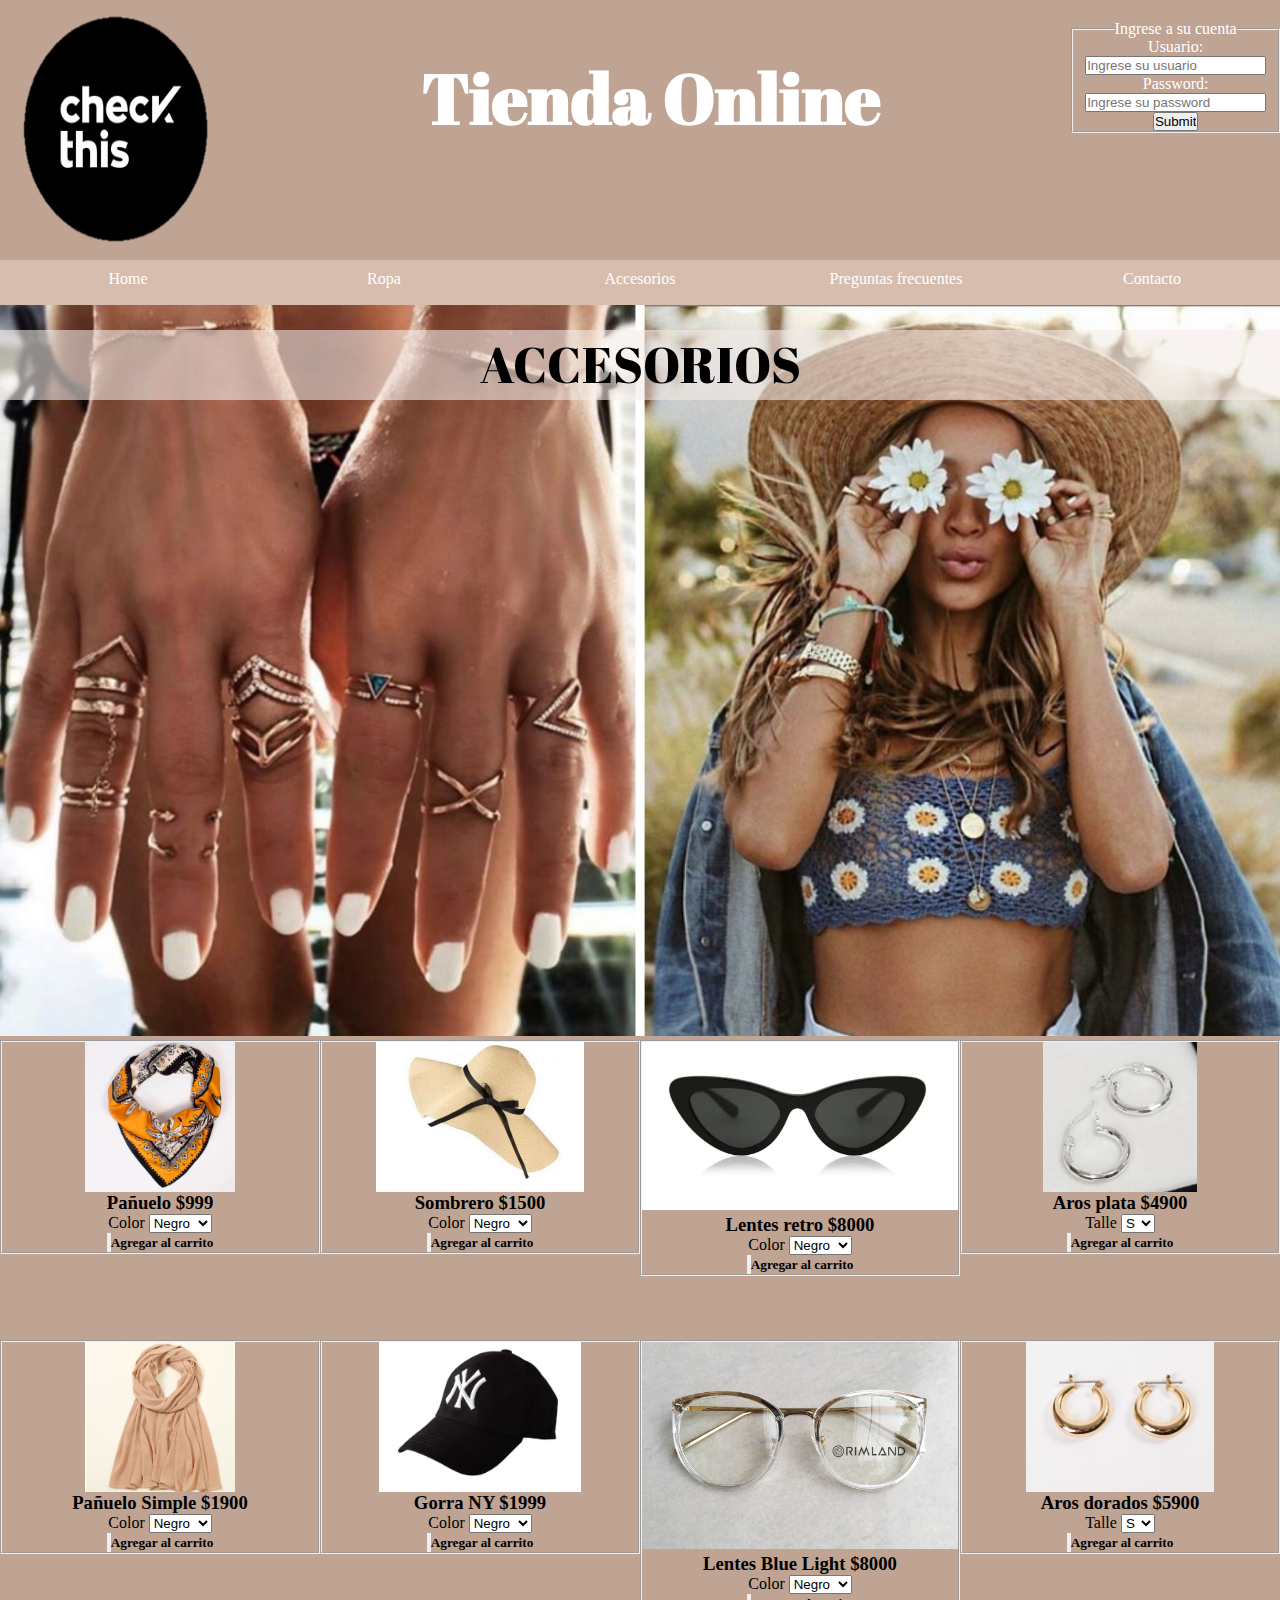
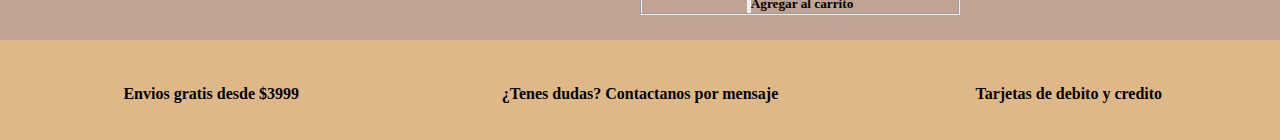
==== html/Accesorios.html @ e20232bd "version 17/1 full responsive" ====
<!doctype html>
<body>
    <header>
        <div id="padre"><title>CHECK Tienda online de moda</title>
            <link rel="stylesheet" href="../ccs/estilo.css" />  <!-- link a css -->
            <link rel="preconnect" href="https://fonts.googleapis.com">
            <link rel="preconnect" href="https://fonts.gstatic.com" crossorigin>
            <link href="https://fonts.googleapis.com/css2?family=Abril+Fatface&display=swap" rel="stylesheet">
            <link rel="icon" type="image/png" href="../img/favicom.png">
            <a href="../index.html"><img src="../img/IMAGEN TIENDACHECK.png"></a>  <!-- Logo -->
            <h1 class="centrar"> Tienda Online</h1>
        

            <!-- Formulario de ingreso -->
            <form>
                <DIV class="user">
                    <fieldset>
                        <legend>Ingrese a su cuenta</legend>
                        <label for="nombrereusuario">   Usuario:   </label>
                        <input type="text" placeholder="Ingrese su usuario" id="nombrreusuario">
                        <div>
                            <label for="contra" >Password:</label>
                            <input type="password" placeholder="Ingrese su password" id="contra">
                        </div>
                        <div>
                            <input type="submit">
                        </div>
                    </fieldset>        
                </DIV>
            </form>
        </div>

            <!-- fila de nav -->       
        <div class="nav">
            <nav>
                <ul>
                    <li><a href="../index.html"> Home </a> </li>
                    <li><a href="Ropa.html">Ropa </a> </li>
                    <li><a href="Accesorios.html" >Accesorios </a> </li>
                    <li><a href="preguntas.html" > Preguntas frecuentes </a> </li>                        
                    <li><a href="Contacto.html"> Contacto </a> </li>
                </ul>
            </nav>
        </div>
    </header>


    <!-- inicio de main --> 

    <main id="mainRopaUno">
        <div class="inicioRopa">
            <div class="tituloPreguntas"> ACCESORIOS</div>
            <div><IMG SRC="../img/IMAGENACCESORIOS.jpg" alt="Tendencia 2022"></div>
        </div>
        <div id="mainRopaDos">
            <div class="cuadroVentaA">
                <FIELDSET>
                    <div class="imagenes"><img src="../img/pañuelo.JPG"></div>
                    <h3>Pañuelo $999</h3>
                    <span>Color</span>
                    <select name="" id="">
                        <option value="">Negro</option>
                        <option value="">Blanco</option>
                        <option value="">Beige</option>
                        <option value="">Rosa</option>
                    </select>
                    <h5><input type="button"><label>Agregar al carrito</label></h5>
                </FIELDSET>
            </div>
            <div class="cuadroVentaB">
                <FIELDSET>
                    <div class="imagenes"><img src="../img/sombrero.JPG"></div>
                    <h3>Sombrero $1500</h3>
                    <span>Color</span>
                    <select name="" id="">
                        <option value="">Negro</option>
                        <option value="">Blanco</option>
                        <option value="">Beige</option>
                        <option value="">Rosa</option>
                    </select>
                    <h5><input type="button"><label>Agregar al carrito</label></h5>
                </FIELDSET>
            </div>
            <div class="cuadroVentaC">
                <FIELDSET>
                    <div id=imagenLentes><img src="../img/lentesretro.JPG"></div>
                    <h3>Lentes retro $8000</h3>
                    <span>Color</span>
                    <select name="" id="">
                        <option value="">Negro</option>
                        <option value="">Blanco</option>
                    </select>
                    <h5><input type="button"><label>Agregar al carrito</label></h5>
                </FIELDSET>
            </div>
            <div class="cuadroVentaD">
                <FIELDSET>
                    <div class="imagenes"><img src="../img/arosplata.JPG"></div>
                    <h3>Aros plata $4900</h3>
                    <span>Talle</span>
                    <select name="" id="">
                        <option value="">S</option>
                        <option value="">M</option>
                        <option value="">L</option>
                    </select>
                    <h5><input type="button"><label>Agregar al carrito</label></h5>
                </FIELDSET>
            </div>
            <div class="cuadroVentaE">
                <FIELDSET>
                    <div class="imagenes"><img src="../img/panuelosimple.JPG"></div>
                    <h3>Pañuelo Simple $1900</h3>
                    <span>Color</span>
                    <select name="" id="">
                        <option value="">Negro</option>
                        <option value="">Blanco</option>
                        <option value="">Beige</option>
                        <option value="">Rosa</option>
                    </select>
                    <h5><input type="button"><label>Agregar al carrito</label></h5>
                </FIELDSET>
            </div>
            <div class="cuadroVentaF">
                <FIELDSET>
                    <div class="imagenes"><img src="../img/gorraNY.JPG"></div>
                    <h3>Gorra NY $1999</h3>
                    <span>Color</span>
                    <select name="" id="">
                        <option value="">Negro</option>
                        <option value="">Blanco</option>
                        <option value="">Beige</option>
                        <option value="">Rosa</option>
                    </select>
                    <h5><input type="button"><label>Agregar al carrito</label></h5>
                </FIELDSET>
            </div>
            <div class="cuadroVentaG">
                <FIELDSET>
                    <div id=imagenLentes><img src="../img/lentesblue.JPG"></div>
                    <h3>Lentes Blue Light $8000</h3>
                    <span>Color</span>
                    <select name="" id="">
                        <option value="">Negro</option>
                        <option value="">Blanco</option>
                        <option value="">Beige</option>
                    </select>
                    <h5><input type="button"><label>Agregar al carrito</label></h5>
                </FIELDSET>
            </div>
            <div class="cuadroVentaH">
                <FIELDSET>
                    <div class="imagenes"><img src="../img/arosdorados.JPG"></div>
                    <h3>Aros dorados $5900</h3>
                    <span>Talle</span>
                    <select name="" id="">
                        <option value="">S</option>
                        <option value="">M</option>
                        <option value="">L</option>
                    </select>
                    <h5><input type="button"><label>Agregar al carrito</label></h5>
                </FIELDSET>
            </div>
        </div>

    </main>

    <!-- inicio de footer -->
    <footer>
        <div id=footer>
            <div class="hijofooter"><strong> Envios gratis desde $3999 </strong></div>
            <div class="hijofooter"><strong> ¿Tenes dudas? Contactanos por mensaje </strong></div>
            <div class="hijofooter"><strong> Tarjetas de debito y credito </strong></div>
    </footer>


</body>
---- ccs/estilo.css ----
*{
    margin:0;
    padding:0;
}


 /* HEADER  */ 

 #padre{
    height:260px;
    background-color: #BFA393;
    display: flex;
}
.centrar{
    text-align: center;
    font-family: 'Abril Fatface', cursive;
    color:white;
    position:relative;
    top: 50px;
    height: 70px;
    font-size: 70px;
    width: 80%;
}
.user{
    color:white;
    text-align: center;
    position:relative;
    top: 20px;
}

 /* NAV  */ 
.nav {
    height: 45px;
    text-align: center;
    background-color: #c49e88ad;
}
nav ul {
    list-style: none;
    display:flex;
    flex-direction: row;
    justify-content: center;
}
nav ul li {
    height: 40px;
    width: 20%;
    text-align: center;
}
nav ul li a {
    color:white;
    text-decoration: none;
    position: relative;
    height: 40px;
    top: 10px;
    width: 20%;
    text-align: center;
}
nav ul li:hover{
    background-color: grey;
}

 /* MAIN  */ 

#main{
    background-color:#BFA393;
    display: grid;
    grid-template-columns: 70% 30%;
    grid-template-rows: 60% 40%;
    grid-template-areas:"foto foto"
                        "video parrafo";
    height: auto;
    justify-items: center;
    font-size: 10px;
}
.imagenhome{
    width: 70%;
    grid-area: foto;
    background-color:rgba(172, 152, 146, 0.582);
}    
img {
    height: 100%;
    width: 100%;
}
#vid {
    height: 100%;
    width: 100%;
}
iframe {
    height: 100%;
    width: 100%;
}
.video{
    grid-area: video;
    height: 100%;
    width: 100%;
    align-self: center;
    background-color: rgb(156, 136, 136);
}
.hijoparrafo {
    text-align: center;
    grid-area: parrafo;
    background-color: #BFA393;
    color: white;
    font-family: Verdana, Geneva, Tahoma, sans-serif;
    align-self: center;
    font-size: 12px;
}
.tituloAccesorios{
    height: 70px;
    width: 30%;
    background-color: rgba(245, 236, 233, 0.582);
    text-align: center;
    font-family: 'Abril Fatface', cursive;
    color:black;
    font-size: 50px;
    position: absolute;
    top: 330px;
    left: 500px;
}
.tituloPreguntas{
    height: 70px;
    width: 100%;
    background-color: rgba(245, 236, 233, 0.582);
    text-align: center;
    font-family: 'Abril Fatface', cursive;
    color:black;
    font-size: 50px;
    position: absolute;
    top: 330px;
}
.preguntas{
    height: auto;
    font-size: 20px;
    width: 80%;
    position: relative;
    top: 150px;
    left: 50px;
}
#mainContacto{
    height: 600px;
    background-color:#BFA393;
}
#mainPreguntas{
    height: 600px;
    background-color:#BFA393;
}
.infoContacto{
    text-align: center;
    font-size: 20px;
    position: relative;
    top:150px;
}
.email{
    height: 50px;
    padding-top: 50px;
}
#mainRopaUno{
    background-color: #BFA393;
}
#mainRopaDos{
    display: grid;
    grid-template-columns: 25% 25% 25% 25%;
    grid-template-rows: 50% 50%;
    grid-template-areas:"a1 a2 a3 a4"
                        "a5 a6 a7 a8";
    height: auto;
    background-color: #BFA393;
    align-items: center;
}
.cuadroVentaA{
    height: 300px;
    text-align: center;
    grid-area: a1;
}
.cuadroVentaB{
    height: 300px;
    text-align: center;
    grid-area: a2;
}
.cuadroVentaC{
    height: 300px;
    text-align: center;
    grid-area: a3;
}
.cuadroVentaD{
    height: 300px;
    text-align: center;
    grid-area: a4;
}
.cuadroVentaE{
    height: 300px;
    text-align: center;
    grid-area: a5;
}
.cuadroVentaF{
    height: 300px;
    text-align: center;
    grid-area: a6;
}
.cuadroVentaG{
    height: 300px;
    text-align: center;
    grid-area: a7;
}
.cuadroVentaH{
    height: 300px;
    text-align: center;
    grid-area: a8;
}
.imagenes{
    height: 150px;
}
.imagenes img{
    height: 100%;
    width: auto;
}
/* FOOTER  */ 
#footer{
    display: flex;
    justify-content: space-between;
    align-items: center;
    background-color: burlywood; 
    height: 100px;
  }
  .hijofooter {
    width: 33%;
    text-align: center;
    align-self: center;
    position: relative;
    top: 0px;
    height: 50px;
    margin-top: 40px;
  }

/* -----------------------MEDIA QUERIE <600px (TABLET)------------------ */
@media only screen and (min-width: 428px) and (max-width:600px) {
    #padre{
        height:110px;
        background-color: #BFA393;
        display: flex;
    }
    .centrar{
        font-size: 30px;

    }
    .user{
        color:white;
        text-align: center;
        position:relative;
        top: 5px;
        font-size: 11px;
        height: auto;
    }
    .nav {
        height: 200px;
        text-align: center;
        background-color: #c49e88ad;
    }
    nav ul {
        list-style: none;
        display:grid;
        grid-template-columns: 100%;
        grid-template-rows: 20% 20% 20% 20% 20%;
        grid-template-areas: "home"
                            "ropa"
                            "accesorios"
                            "preguntas"
                            "contacto";
    
        justify-content: center;
    }
    nav ul li {
        width: 100%;
        text-align: center;
    }
    nav ul li a {
        color:white;
        text-decoration: none;
        position: relative;
        height: 200px;
        top: 10px;
        width: 20%;
        text-align: center;
    }
    #main{
        background-color:#BFA393;
        display: grid;
        grid-template-columns: 100%;
        grid-template-rows: 45% 30% 25%;
        grid-template-areas:"foto"
                            "video"
                            "parrafo";
        height: 1200px;
        justify-items: center;
    }
    .imagenhome{
        width: 100%;
        grid-area: foto;
        background-color:rgba(172, 152, 146, 0.582);
    }    
    img {
        height: 100%;
        width: 100%;
    }
    iframe {
        height: 100%;
        width: 100%;
    }
    .video{
        grid-area: video;
        height: 100%;
        width: 100%;
        align-self: center;
    }
    .hijoparrafo {
        font-size: 10px;
    }
    .tituloPreguntas{
        height: auto;
        width: 100%;
        font-size: 40px;
        position: absolute;
        top: 330px;
    }
    #mainPreguntas{
        height: 800px;
        background-color:#BFA393;
    }
    .preguntas{
        height: auto;
        font-size: 20px;
        width: 80%;
        position: relative;
        top: 150px;
    }
    #mainRopaDos{
        position: relative;
        top: 20px;
        display: grid;
        height: 1200px;
        grid-template-columns: 50% 50%;
        grid-template-rows: 25% 25% 25% 25%;
        grid-template-areas:"area1 area2" 
                            "area3 area4"
                            "area5 area6"
                            "area7 area8";
    }
    .inicioRopa{
        display: flex;
    }
    .cuadroVentaA{
        height: 300px;
        text-align: center;
        grid-area: area1;
    }
    .cuadroVentaB{
        height: 300px;
        text-align: center;
        grid-area: area2;
    }
    .cuadroVentaC{
        height: 300px;
        text-align: center;
        grid-area: area3;
    }
    .cuadroVentaD{
        height: 300px;
        text-align: center;
        grid-area: area4;
    }
    .cuadroVentaE{
        height: 300px;
        text-align: center;
        grid-area: area5;
    }
    .cuadroVentaF{
        height: 300px;
        text-align: center;
        grid-area: area6;
    }
    .cuadroVentaG{
        height: 300px;
        text-align: center;
        grid-area: area7;
    }
    .cuadroVentaH{
        height: 300px;
        text-align: center;
        grid-area: area8;
    }
    .imagenes{
        height: 150px;
    }
    .imagenes img{
        height: 100%;
        width: auto;
    }
    #imagenLentes {
        height: 100%;
        width: 100%;
    }
    #footer{
        display: flex;
        justify-content: space-between;
        background-color: burlywood; 
        align-items:center;
        height: 100px;
    }
    .hijofooter {
        width: 33%;
        text-align: center;
        align-self: center;
        position: relative;
        top: 0px;
        height: 50px;
        margin-top: 30px;
    }
    .hijoparrafo {
        font-size: 12px;
    }

}

/* -----------------------MEDIA QUERIE <428px (Mobile Vertical)------------------ */
@media only screen and (max-width:428px) {
    #main{
        display: grid;
        grid-template-columns: 100%;
        grid-template-rows: 45% 30% 25%;
        grid-template-areas:"foto"
                            "video"
                            "parrafo";
        height: 1200px;
        justify-items: center;
    }
    #padre{
            height:110px;
            background-color: #BFA393;
            display: flex;
    }
    .user{
            color:white;
            text-align: center;
            position:relative;
            top: 5px;
            font-size: 11px;
            height: auto;
    }
    .nav {
        height: 200px;
        text-align: center;
        background-color: #c49e88ad;
    }
    nav ul {
        list-style: none;
        display:grid;
        grid-template-columns: 100%;
        grid-template-rows: 20% 20% 20% 20% 20%;
        grid-template-areas: "home"
                            "ropa"
                            "accesorios"
                            "preguntas"
                            "contacto";
    
        justify-content: center;
    }
    nav ul li {
        width: 100%;
        text-align: center;
    }
    nav ul li a {
        color:white;
        text-decoration: none;
        position: relative;
        height: 200px;
        top: 10px;
        width: 20%;
        text-align: center;
    }
    .centrar{
        position:relative;
        top: 30px;
        font-size: 25px;
    }
    .imagenhome{
        width: 100%;
        grid-area: foto;
        height: auto;
    }  
    #main{
        height: 850px;
    }
    #mainRopaDos{
        position: relative;
        top: 20px;
        display: grid;
        background-color: #BFA393;
        height: 1200px;
        grid-template-columns: 50% 50%;
        grid-template-rows: 25% 25% 25% 25%;
        grid-template-areas:"area1 area2" 
                            "area3 area4"
                            "area5 area6"
                            "area7 area8";
    }
    .cuadroVentaA{
            height: 300px;
            text-align: center;
            grid-area: area1;
    }
    .cuadroVentaB{
            height: 300px;
            text-align: center;
            grid-area: area2;
    }
    .cuadroVentaC{
            height: 300px;
            text-align: center;
            grid-area: area3;
    }
    .cuadroVentaD{
            height: 300px;
            text-align: center;
            grid-area: area4;
    }
    .cuadroVentaE{
            height: 300px;
            text-align: center;
            grid-area: area5;
    }   
    .cuadroVentaF{
            height: 300px;
            text-align: center;
            grid-area: area6;
    }
    .cuadroVentaG{
            height: 300px;
            text-align: center;
            grid-area: area7;
    }
    .cuadroVentaH{
            height: 300px;
            text-align: center;
            grid-area: area8;
    }    
    .imagenes{
            height: 150px;
    }   
    .imagenes img{
            height: 100%;
            width: auto;
    } 
    #footer{
        display: flex;
        justify-content: space-between;
        background-color: burlywood; 
        align-items:center;
        height: 100px;
    }
    .hijofooter {
        width: 33%;
        text-align: center;
        align-self: center;
        position: relative;
        top: 0px;
        height: 50px;
        margin-top: 20px;
    }
    .preguntas{
        height: auto;
        font-size: 17px;
        width: 80%;
        position: relative;
        top: 150px;
    
}


/* -----------------------MEDIA QUERIE  600 < X < 992px ()------------------ */
    @media only screen and (min-width: 600px) and (max-width:992px) {
        .tituloPreguntas{
            height: auto;
            width: 100%;
            font-size: 40px;
 
        }
        #mainRopaDos{
            display: grid;
            grid-template-columns:33% 33% 33%;
            grid-template-rows: 33% 33% 33%;
            grid-template-areas:"a1 a2 a3"
                                "a4 a5 a6"
                                "a7 a8 a9";
            background-color: #BFA393;
            align-items: center;
        }
        .cuadroVentaA{
            height: 300px;
            text-align: center;
            grid-area: a1;
        }
        .cuadroVentaB{
            height: 300px;
            text-align: center;
            grid-area: a2;
        }
        .cuadroVentaC{
            height: 300px;
            text-align: center;
            grid-area: a3;
        }
        .cuadroVentaD{
            height: 300px;
            text-align: center;
            grid-area: a4;
        }
        .cuadroVentaE{
            height: 300px;
            text-align: center;
            grid-area: a5;
        }
        .cuadroVentaF{
            height: 300px;
            text-align: center;
            grid-area: a6;
        }
        .cuadroVentaG{
            height: 300px;
            text-align: center;
            grid-area: a7;
        }
        .cuadroVentaH{
            height: 300px;
            text-align: center;
            grid-area: a8;
        }
    }
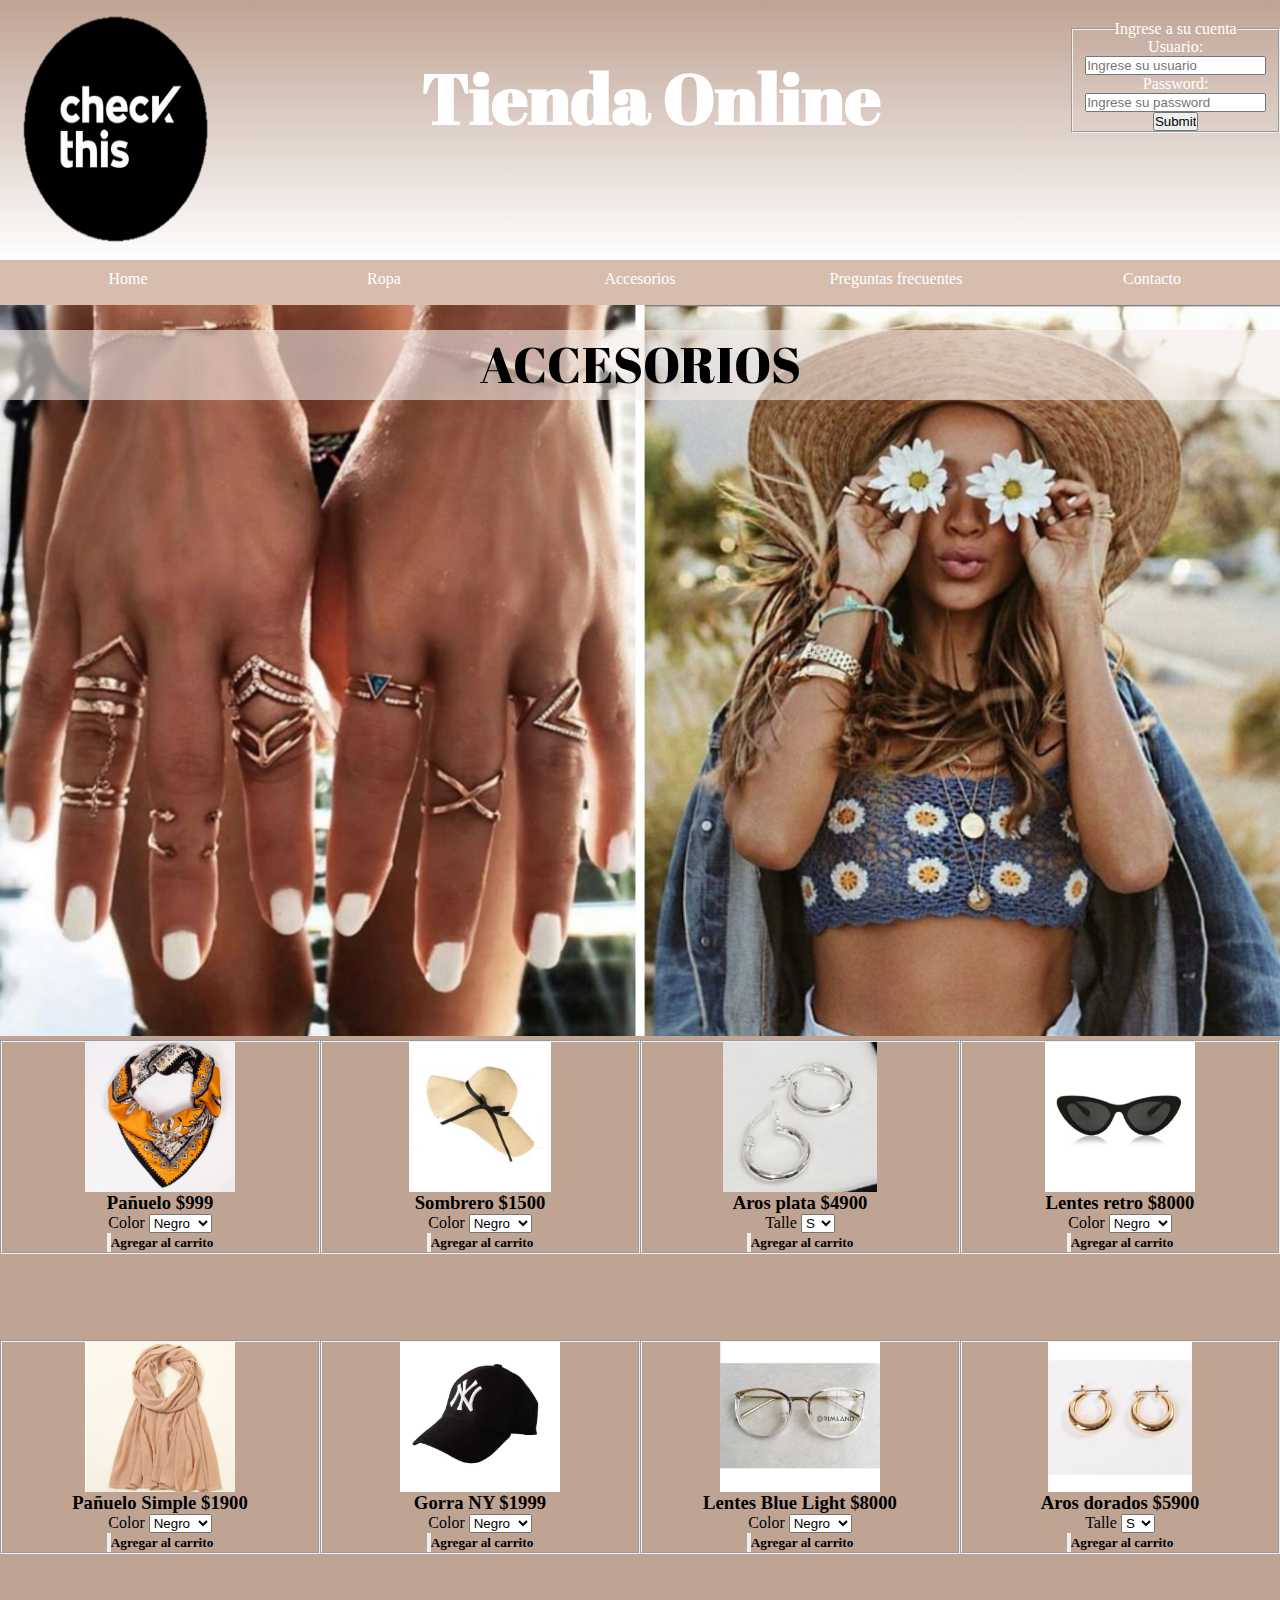
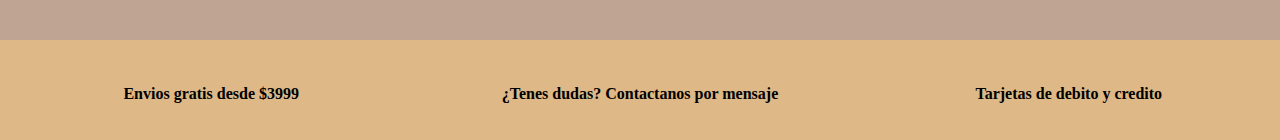
==== commit a11e83d7: "version con animacion, transicion y gradiente" ====
--- a/html/Accesorios.html
+++ b/html/Accesorios.html
@@ -81,9 +81,9 @@
                     <h5><input type="button"><label>Agregar al carrito</label></h5>
                 </FIELDSET>
             </div>
-            <div class="cuadroVentaC">
+            <div class="cuadroVentaD">
                 <FIELDSET>
-                    <div id=imagenLentes><img src="../img/lentesretro.JPG"></div>
+                    <div class=imagenes><img src="../img/lentesretro.JPG"></div>
                     <h3>Lentes retro $8000</h3>
                     <span>Color</span>
                     <select name="" id="">
@@ -93,7 +93,7 @@
                     <h5><input type="button"><label>Agregar al carrito</label></h5>
                 </FIELDSET>
             </div>
-            <div class="cuadroVentaD">
+            <div class="cuadroVentaC">
                 <FIELDSET>
                     <div class="imagenes"><img src="../img/arosplata.JPG"></div>
                     <h3>Aros plata $4900</h3>
@@ -136,7 +136,7 @@
             </div>
             <div class="cuadroVentaG">
                 <FIELDSET>
-                    <div id=imagenLentes><img src="../img/lentesblue.JPG"></div>
+                    <div class=imagenes><img src="../img/lentesblue.JPG"></div>
                     <h3>Lentes Blue Light $8000</h3>
                     <span>Color</span>
                     <select name="" id="">
--- a/ccs/estilo.css
+++ b/ccs/estilo.css
@@ -8,7 +8,7 @@
 
  #padre{
     height:260px;
-    background-color: #BFA393;
+    background-image: linear-gradient(to top,white, #BFA393);
     display: flex;
 }
 .centrar{
@@ -20,6 +20,17 @@
     height: 70px;
     font-size: 70px;
     width: 80%;
+    animation-name: titulotienda;
+    animation-duration: 4s;
+    animation-iteration-count: 1;
+}
+@keyframes titulotienda{
+    0% {
+        font-size: 20px;
+    }
+    100% {
+        font-size: 70px;
+    }
 }
 .user{
     color:white;
@@ -40,28 +51,31 @@
     flex-direction: row;
     justify-content: center;
 }
-nav ul li {
-    height: 40px;
-    width: 20%;
-    text-align: center;
-}
 nav ul li a {
     color:white;
     text-decoration: none;
     position: relative;
-    height: 40px;
+    height: 45px;
     top: 10px;
     width: 20%;
     text-align: center;
 }
+
+nav ul li {
+    height: 45px;
+    width: 20%;
+    text-align: center;
+    transition: all 1s ;
+}
 nav ul li:hover{
     background-color: grey;
 }
 
+
  /* MAIN  */ 
 
 #main{
-    background-color:#BFA393;
+    background-color: #BFA393;
     display: grid;
     grid-template-columns: 70% 30%;
     grid-template-rows: 60% 40%;
@@ -91,9 +105,10 @@
 .video{
     grid-area: video;
     height: 100%;
-    width: 100%;
+    width: 80%;
+    position: relative;
+    left: 120px;
     align-self: center;
-    background-color: rgb(156, 136, 136);
 }
 .hijoparrafo {
     text-align: center;
@@ -170,6 +185,13 @@
     height: 300px;
     text-align: center;
     grid-area: a1;
+}
+
+div fieldset img {
+    transition: all 1s;
+}
+fieldset img:hover {
+    height: 250px;
 }
 .cuadroVentaB{
     height: 300px;
@@ -249,6 +271,196 @@
         top: 5px;
         font-size: 11px;
         height: auto;
+    }
+    .nav {
+        height: 220px;
+        text-align: center;
+        background-color: #c49e88ad;
+    }
+    nav ul {
+        list-style: none;
+        display:grid;
+        grid-template-columns: 100%;
+        grid-template-rows: 20% 20% 20% 20% 20%;
+        grid-template-areas: "home"
+                            "ropa"
+                            "accesorios"
+                            "preguntas"
+                            "contacto";
+        justify-content: center;
+    }
+    nav ul li {
+        width: 100%;
+        text-align: center;
+        transition: all 2s;
+    }
+
+    nav ul li a {
+        color:white;
+        text-decoration: none;
+        position: relative;
+        height: 200px;
+        top: 10px;
+        width: 20%;
+        text-align: center;
+    }
+
+    #main{
+        background-color:#BFA393;
+        display: grid;
+        grid-template-columns: 100%;
+        grid-template-rows: 45% 30% 25%;
+        grid-template-areas:"foto"
+                            "video"
+                            "parrafo";
+        height: 1200px;
+        justify-items: center;
+    }
+    .imagenhome{
+        width: 100%;
+        grid-area: foto;;
+    }    
+    img {
+        height: 100%;
+        width: 100%;
+    }
+    iframe {
+        height: 100%;
+        width: 100%;
+    }
+    .video{
+        grid-area: video;
+        height: 100%;
+        width: 100%;
+        align-self: center;
+    }
+    .hijoparrafo {
+        font-size: 10px;
+    }
+    .tituloPreguntas{
+        height: auto;
+        width: 100%;
+        font-size: 40px;
+        position: absolute;
+        top: 330px;
+    }
+    #mainPreguntas{
+        height: 800px;
+        background-color:#BFA393;
+    }
+    .preguntas{
+        height: auto;
+        font-size: 20px;
+        width: 80%;
+        position: relative;
+        top: 150px;
+    }
+    #mainRopaDos{
+        position: relative;
+        top: 20px;
+        display: grid;
+        height: 1200px;
+        grid-template-columns: 50% 50%;
+        grid-template-rows: 25% 25% 25% 25%;
+        grid-template-areas:"area1 area2" 
+                            "area3 area4"
+                            "area5 area6"
+                            "area7 area8";
+    }
+    .inicioRopa{
+        display: flex;
+    }
+    .cuadroVentaA{
+        height: 300px;
+        text-align: center;
+        grid-area: area1;
+    }
+    .cuadroVentaB{
+        height: 300px;
+        text-align: center;
+        grid-area: area2;
+    }
+    .cuadroVentaC{
+        height: 300px;
+        text-align: center;
+        grid-area: area3;
+    }
+    .cuadroVentaD{
+        height: 300px;
+        text-align: center;
+        grid-area: area4;
+    }
+    .cuadroVentaE{
+        height: 300px;
+        text-align: center;
+        grid-area: area5;
+    }
+    .cuadroVentaF{
+        height: 300px;
+        text-align: center;
+        grid-area: area6;
+    }
+    .cuadroVentaG{
+        height: 300px;
+        text-align: center;
+        grid-area: area7;
+    }
+    .cuadroVentaH{
+        height: 300px;
+        text-align: center;
+        grid-area: area8;
+    }
+    .imagenes img{
+        height: 100%;
+        width: auto;
+    }
+
+    #footer{
+        display: flex;
+        justify-content: space-between;
+        background-color: burlywood; 
+        align-items:center;
+        height: 100px;
+    }
+    .hijofooter {
+        width: 33%;
+        text-align: center;
+        align-self: center;
+        position: relative;
+        top: 0px;
+        height: 50px;
+        margin-top: 30px;
+    }
+    .hijoparrafo {
+        font-size: 12px;
+    }
+
+}
+
+/* -----------------------MEDIA QUERIE <428px (Mobile Vertical)------------------ */
+@media only screen and (max-width:428px) {
+    #main{
+        display: grid;
+        grid-template-columns: 100%;
+        grid-template-rows: 45% 30% 25%;
+        grid-template-areas:"foto"
+                            "video"
+                            "parrafo";
+        height: 1200px;
+        justify-items: center;
+    }
+    #padre{
+            height:110px;
+            background-color: #BFA393;
+            display: flex;
+    }
+    .user{
+            color:white;
+            text-align: center;
+            position:relative;
+            top: 5px;
+            font-size: 11px;
+            height: auto;
     }
     .nav {
         height: 200px;
@@ -271,210 +483,13 @@
     nav ul li {
         width: 100%;
         text-align: center;
-    }
-    nav ul li a {
-        color:white;
-        text-decoration: none;
-        position: relative;
-        height: 200px;
-        top: 10px;
-        width: 20%;
-        text-align: center;
-    }
-    #main{
-        background-color:#BFA393;
-        display: grid;
-        grid-template-columns: 100%;
-        grid-template-rows: 45% 30% 25%;
-        grid-template-areas:"foto"
-                            "video"
-                            "parrafo";
-        height: 1200px;
-        justify-items: center;
-    }
-    .imagenhome{
-        width: 100%;
-        grid-area: foto;
-        background-color:rgba(172, 152, 146, 0.582);
-    }    
-    img {
+        transition: all 1s ;
+        height: 50px;
+    }
+    nav ul li:hover{
+        background-color: grey;
         height: 100%;
-        width: 100%;
-    }
-    iframe {
-        height: 100%;
-        width: 100%;
-    }
-    .video{
-        grid-area: video;
-        height: 100%;
-        width: 100%;
-        align-self: center;
-    }
-    .hijoparrafo {
-        font-size: 10px;
-    }
-    .tituloPreguntas{
-        height: auto;
-        width: 100%;
-        font-size: 40px;
-        position: absolute;
-        top: 330px;
-    }
-    #mainPreguntas{
-        height: 800px;
-        background-color:#BFA393;
-    }
-    .preguntas{
-        height: auto;
-        font-size: 20px;
-        width: 80%;
-        position: relative;
-        top: 150px;
-    }
-    #mainRopaDos{
-        position: relative;
-        top: 20px;
-        display: grid;
-        height: 1200px;
-        grid-template-columns: 50% 50%;
-        grid-template-rows: 25% 25% 25% 25%;
-        grid-template-areas:"area1 area2" 
-                            "area3 area4"
-                            "area5 area6"
-                            "area7 area8";
-    }
-    .inicioRopa{
-        display: flex;
-    }
-    .cuadroVentaA{
-        height: 300px;
-        text-align: center;
-        grid-area: area1;
-    }
-    .cuadroVentaB{
-        height: 300px;
-        text-align: center;
-        grid-area: area2;
-    }
-    .cuadroVentaC{
-        height: 300px;
-        text-align: center;
-        grid-area: area3;
-    }
-    .cuadroVentaD{
-        height: 300px;
-        text-align: center;
-        grid-area: area4;
-    }
-    .cuadroVentaE{
-        height: 300px;
-        text-align: center;
-        grid-area: area5;
-    }
-    .cuadroVentaF{
-        height: 300px;
-        text-align: center;
-        grid-area: area6;
-    }
-    .cuadroVentaG{
-        height: 300px;
-        text-align: center;
-        grid-area: area7;
-    }
-    .cuadroVentaH{
-        height: 300px;
-        text-align: center;
-        grid-area: area8;
-    }
-    .imagenes{
-        height: 150px;
-    }
-    .imagenes img{
-        height: 100%;
-        width: auto;
-    }
-    #imagenLentes {
-        height: 100%;
-        width: 100%;
-    }
-    #footer{
-        display: flex;
-        justify-content: space-between;
-        background-color: burlywood; 
-        align-items:center;
-        height: 100px;
-    }
-    .hijofooter {
-        width: 33%;
-        text-align: center;
-        align-self: center;
-        position: relative;
-        top: 0px;
-        height: 50px;
-        margin-top: 30px;
-    }
-    .hijoparrafo {
-        font-size: 12px;
-    }
-
-}
-
-/* -----------------------MEDIA QUERIE <428px (Mobile Vertical)------------------ */
-@media only screen and (max-width:428px) {
-    #main{
-        display: grid;
-        grid-template-columns: 100%;
-        grid-template-rows: 45% 30% 25%;
-        grid-template-areas:"foto"
-                            "video"
-                            "parrafo";
-        height: 1200px;
-        justify-items: center;
-    }
-    #padre{
-            height:110px;
-            background-color: #BFA393;
-            display: flex;
-    }
-    .user{
-            color:white;
-            text-align: center;
-            position:relative;
-            top: 5px;
-            font-size: 11px;
-            height: auto;
-    }
-    .nav {
-        height: 200px;
-        text-align: center;
-        background-color: #c49e88ad;
-    }
-    nav ul {
-        list-style: none;
-        display:grid;
-        grid-template-columns: 100%;
-        grid-template-rows: 20% 20% 20% 20% 20%;
-        grid-template-areas: "home"
-                            "ropa"
-                            "accesorios"
-                            "preguntas"
-                            "contacto";
-    
-        justify-content: center;
-    }
-    nav ul li {
-        width: 100%;
-        text-align: center;
-    }
-    nav ul li a {
-        color:white;
-        text-decoration: none;
-        position: relative;
-        height: 200px;
-        top: 10px;
-        width: 20%;
-        text-align: center;
+
     }
     .centrar{
         position:relative;
@@ -571,6 +586,7 @@
         width: 80%;
         position: relative;
         top: 150px;
+    }
     
 }
 
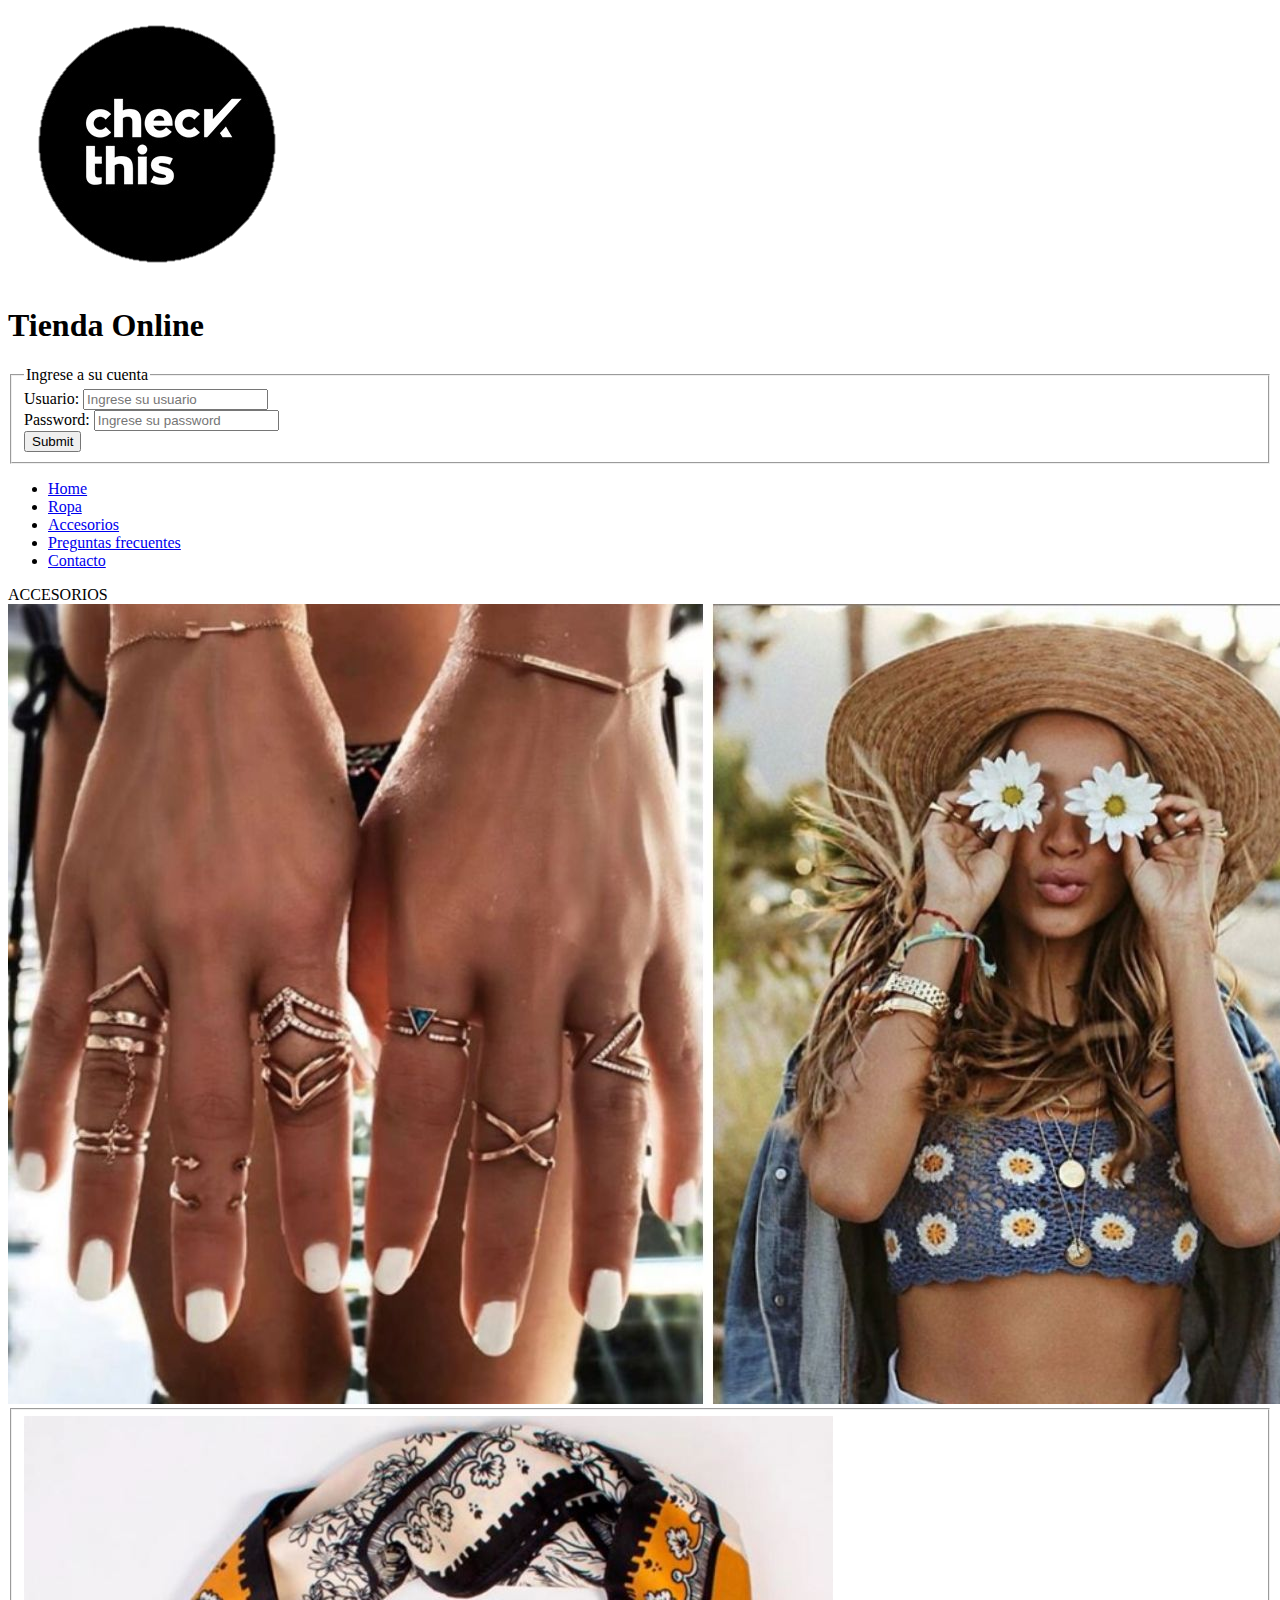
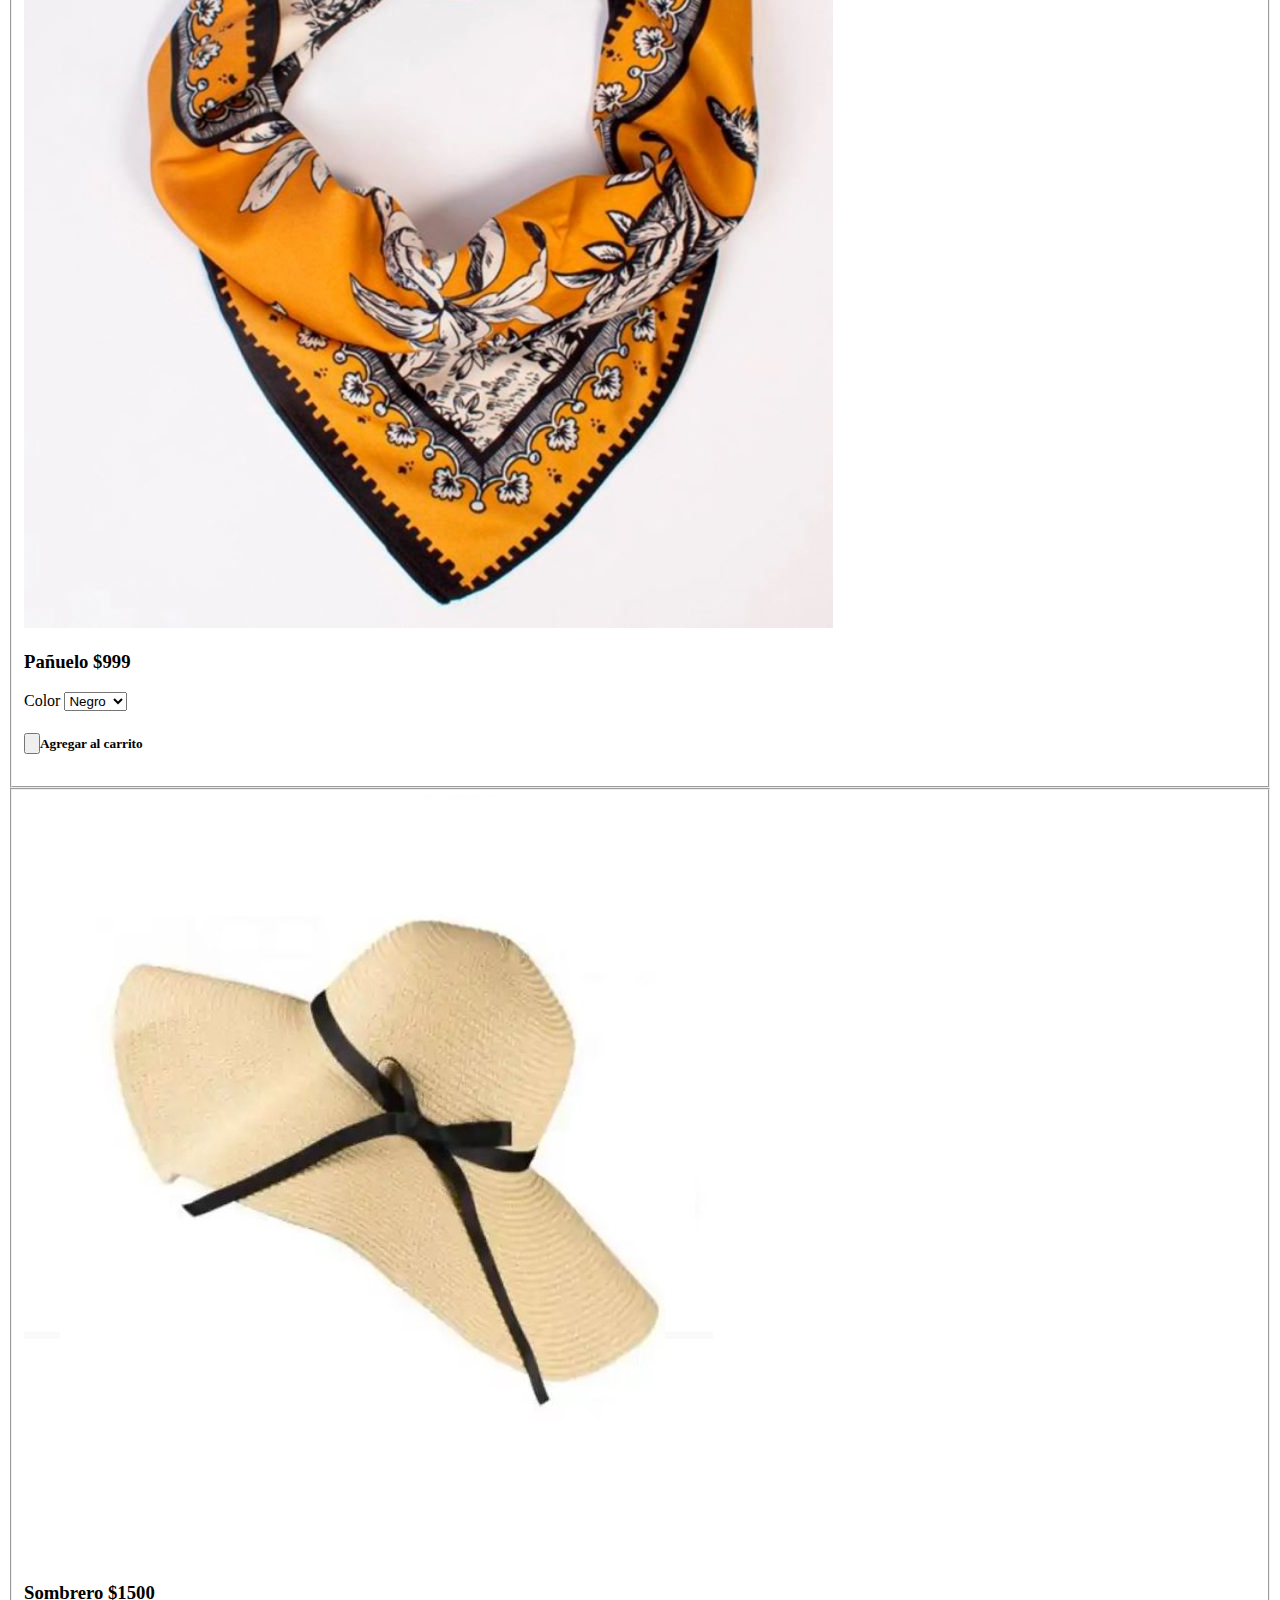
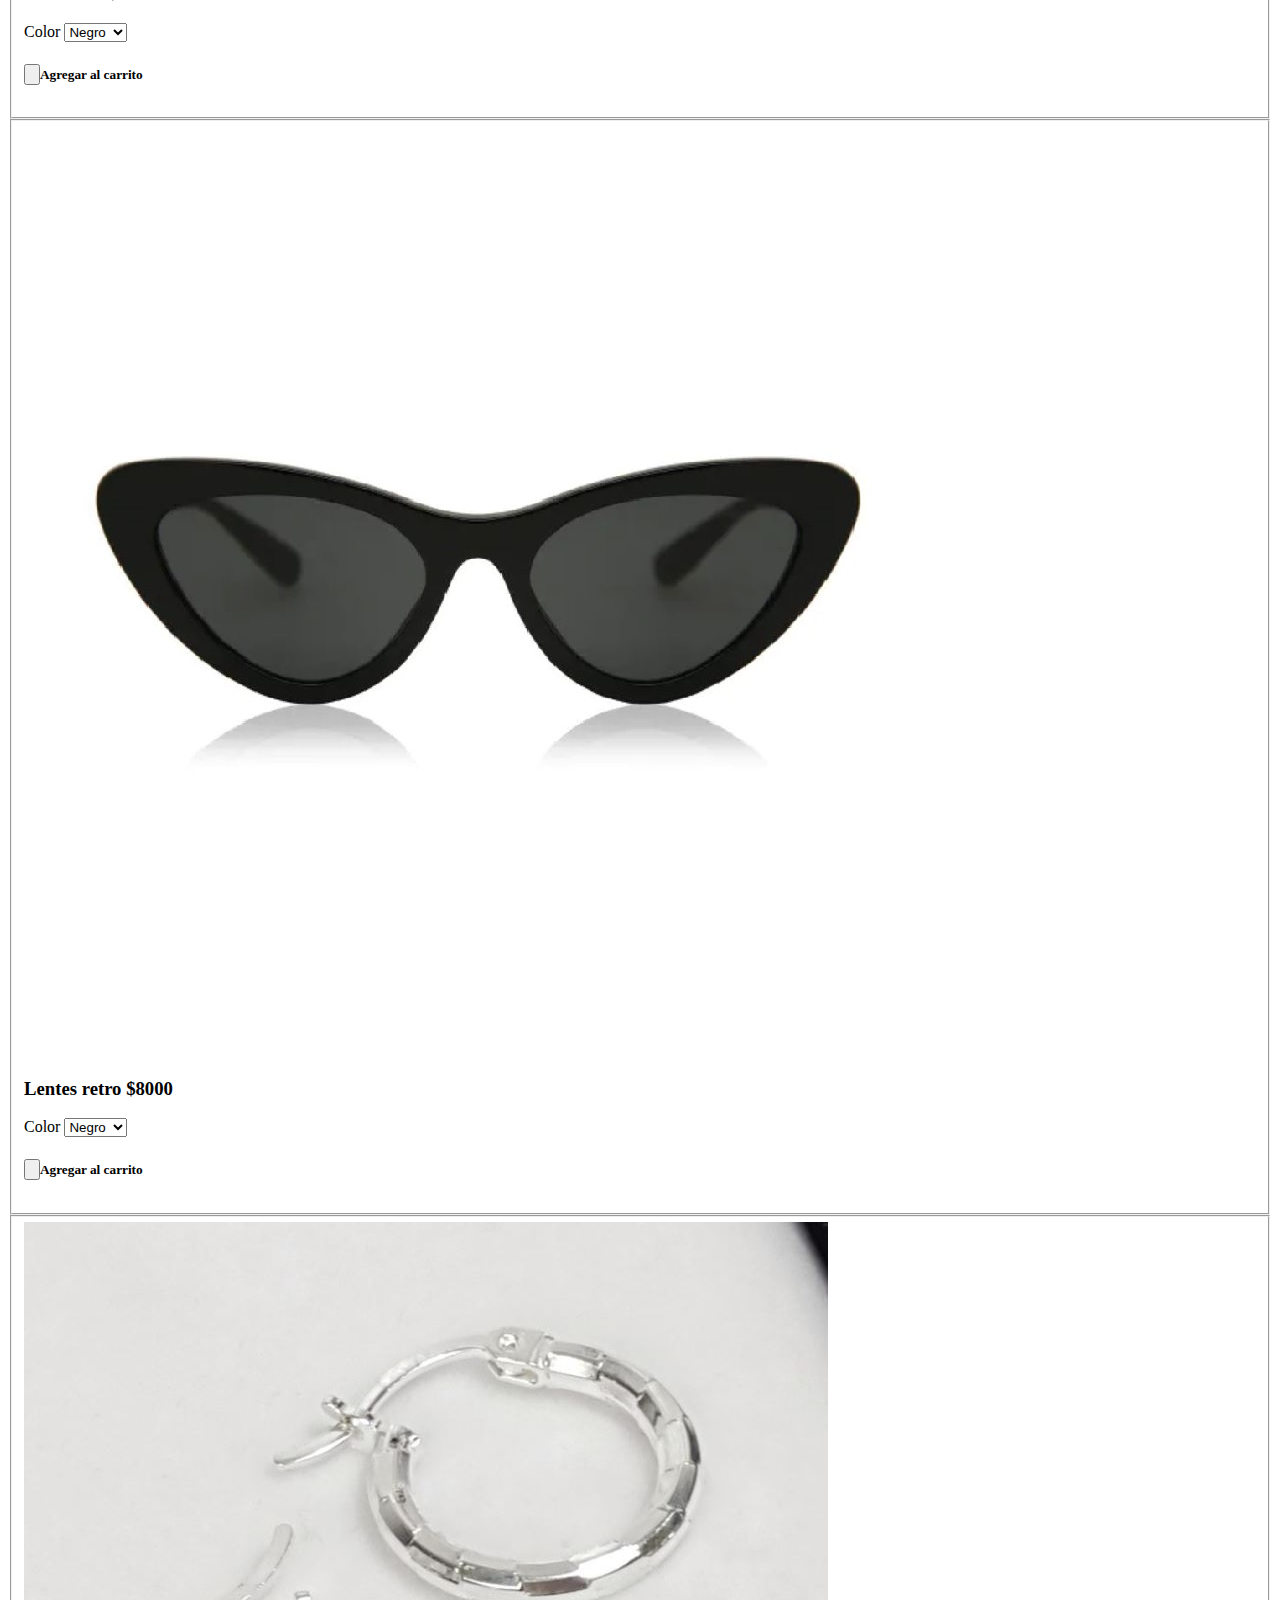
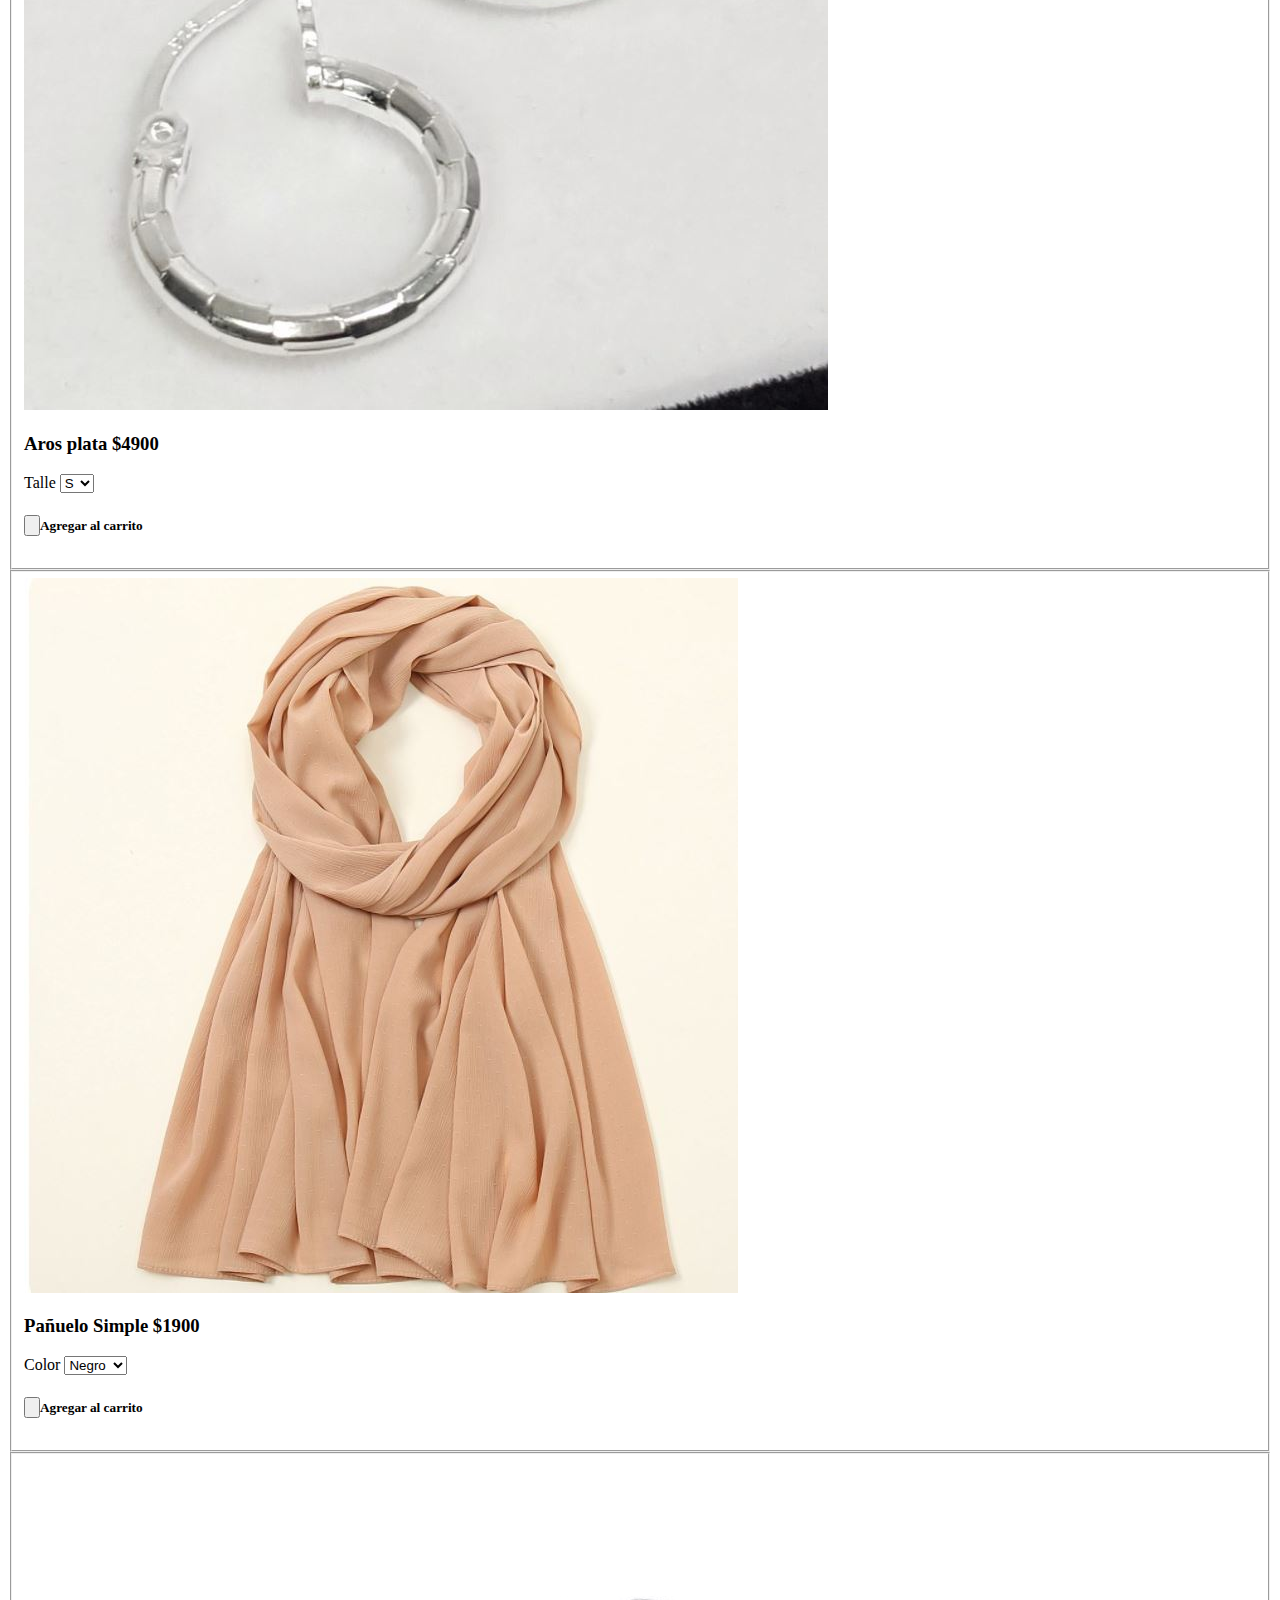
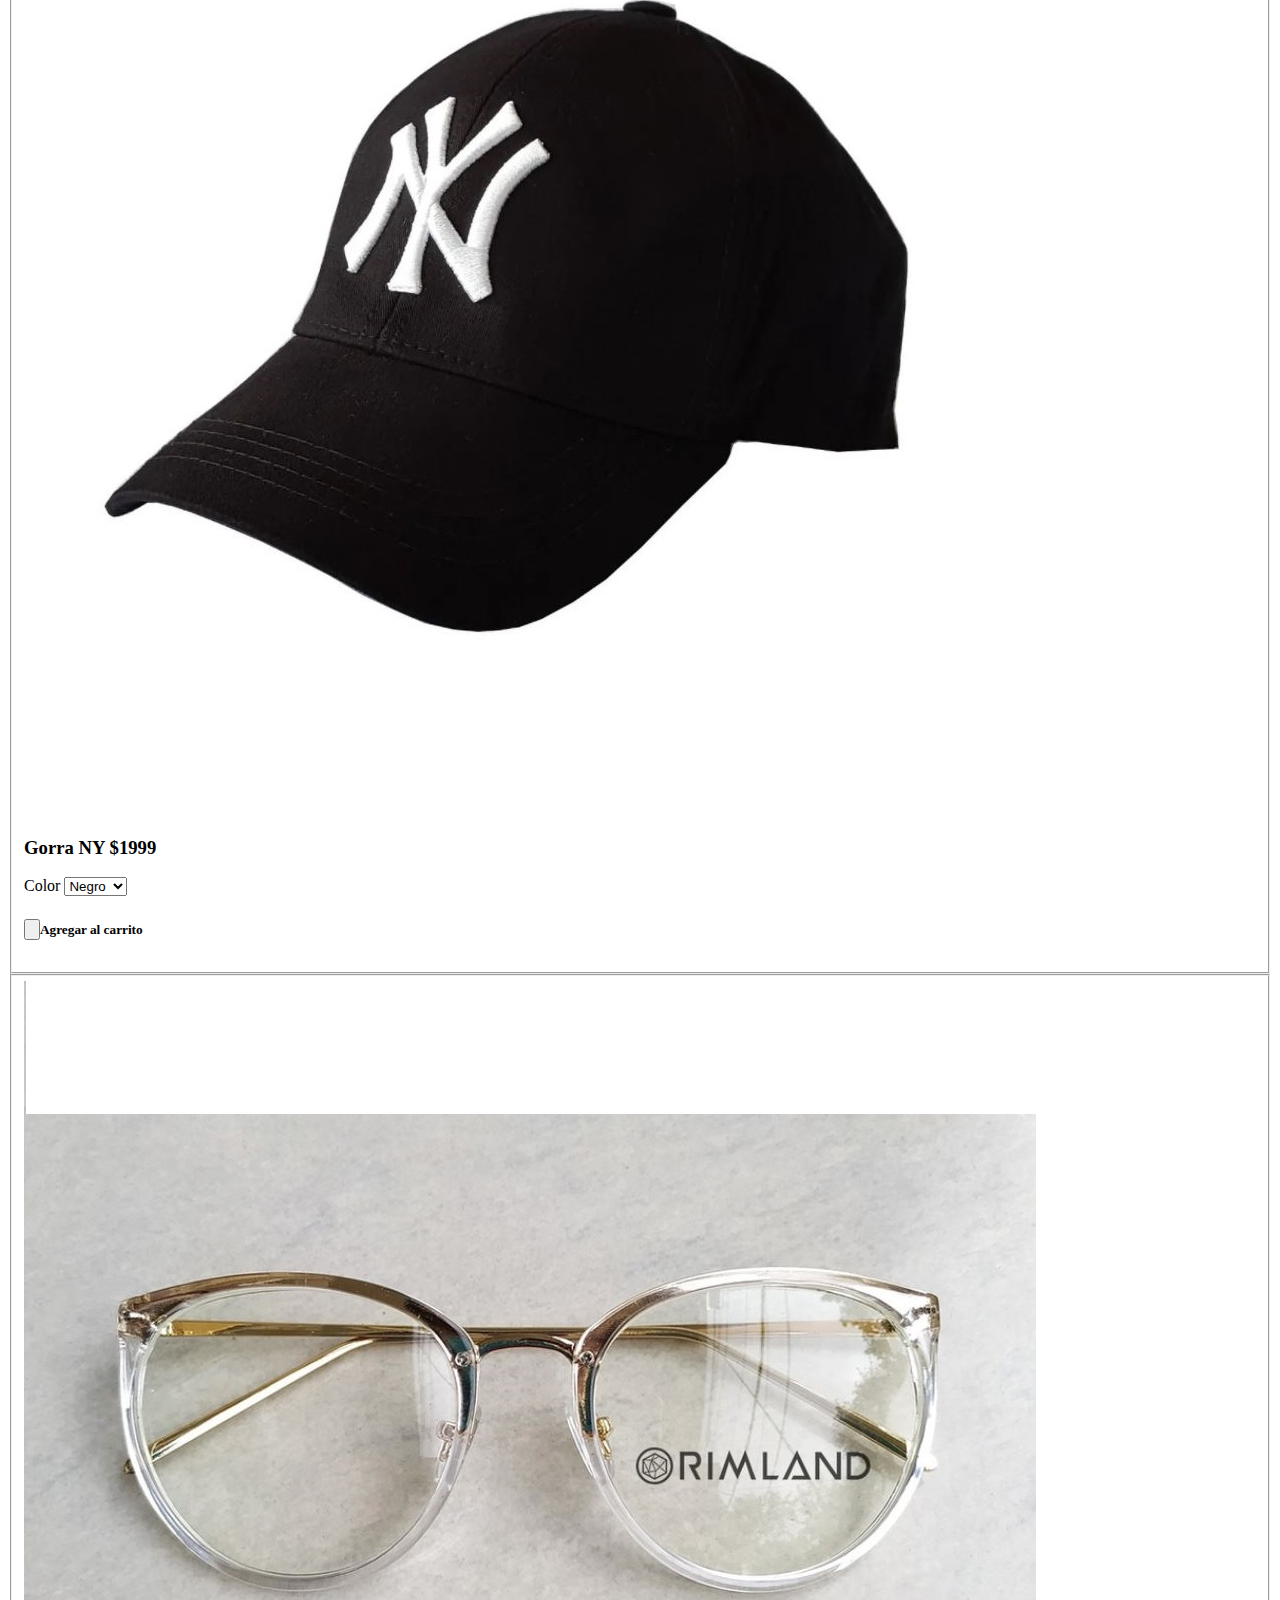
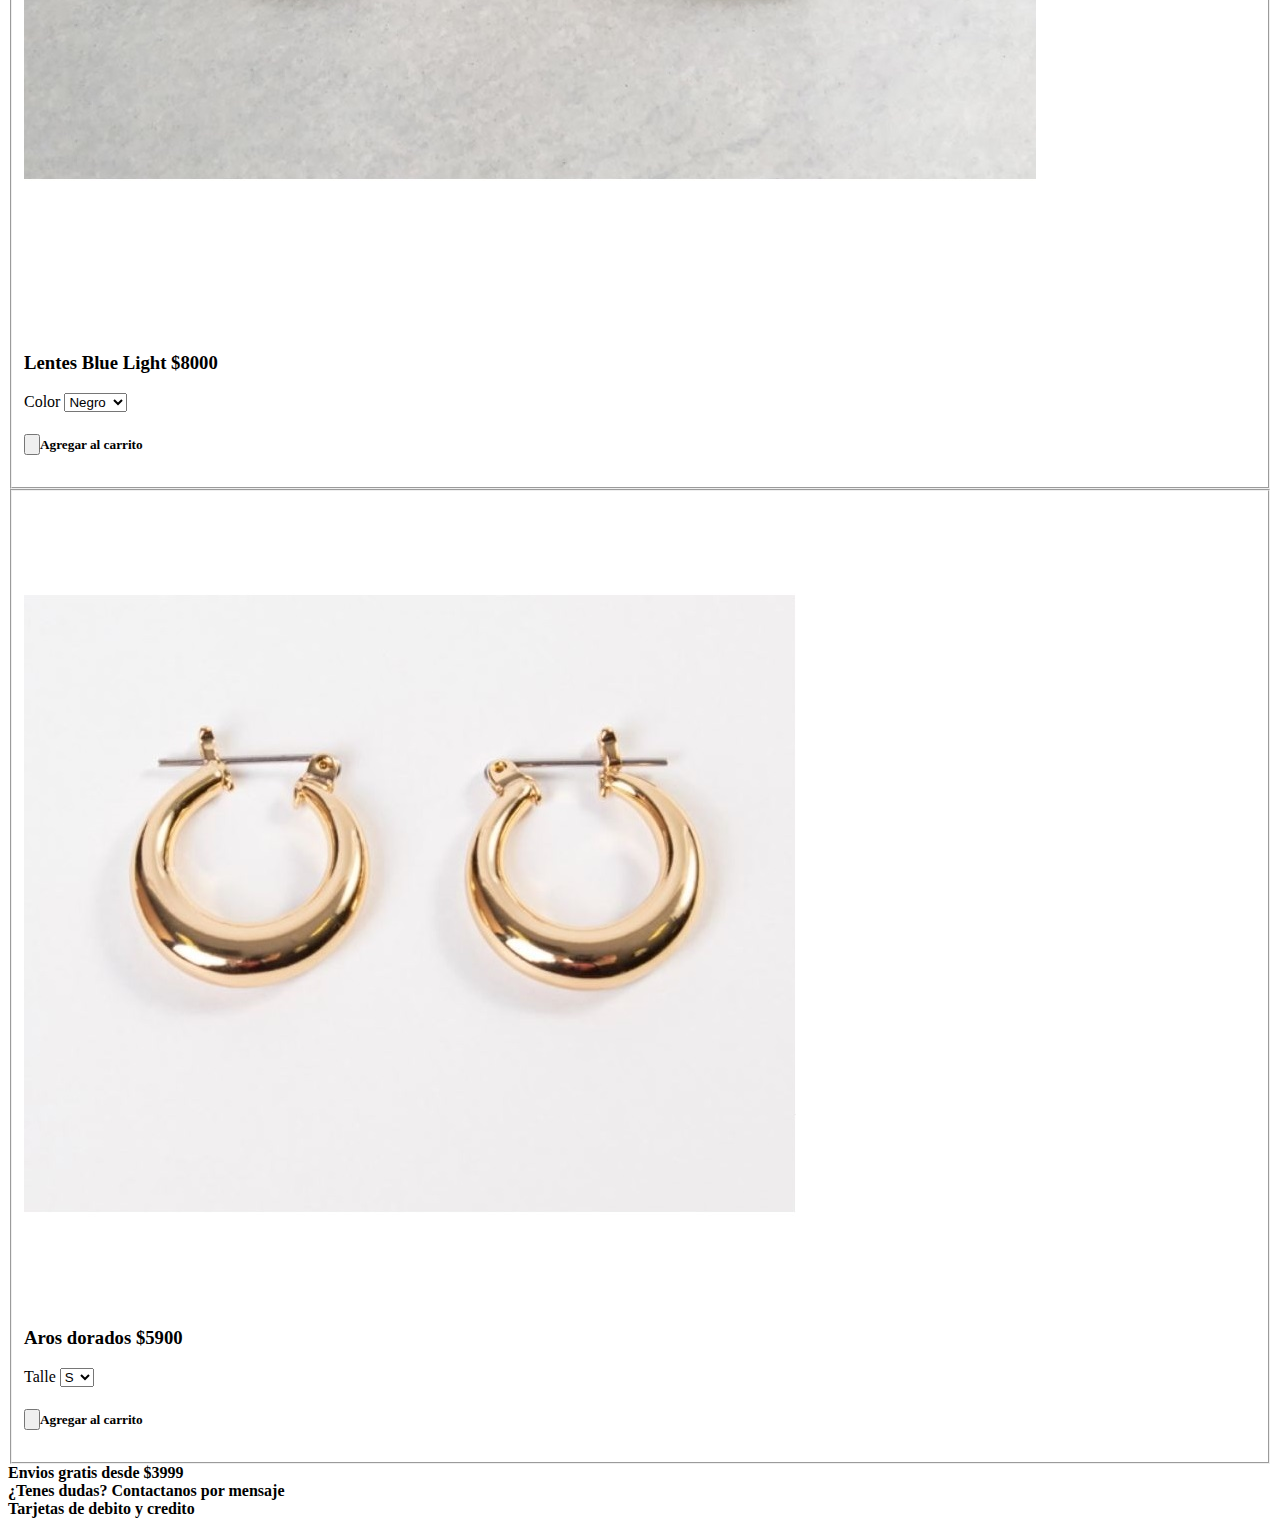
==== commit 06ebba05: "Correcciones del desafio" ====
--- a/html/Accesorios.html
+++ b/html/Accesorios.html
@@ -1,12 +1,18 @@
 <!doctype html>
+
+<head>
+    <meta name="viewport" content="width=device-width, inictial-scale=1.0">
+    <link rel="stylesheet" href="ccs/estilo.css" />  <!-- link a css -->
+    <link rel="preconnect" href="https://fonts.googleapis.com">
+    <link rel="preconnect" href="https://fonts.gstatic.com" crossorigin>
+    <link href="https://fonts.googleapis.com/css2?family=Abril+Fatface&display=swap" rel="stylesheet">
+    <link rel="icon" type="image/png" href="img/favicom.png">
+</head>
+
+
 <body>
     <header>
         <div id="padre"><title>CHECK Tienda online de moda</title>
-            <link rel="stylesheet" href="../ccs/estilo.css" />  <!-- link a css -->
-            <link rel="preconnect" href="https://fonts.googleapis.com">
-            <link rel="preconnect" href="https://fonts.gstatic.com" crossorigin>
-            <link href="https://fonts.googleapis.com/css2?family=Abril+Fatface&display=swap" rel="stylesheet">
-            <link rel="icon" type="image/png" href="../img/favicom.png">
             <a href="../index.html"><img src="../img/IMAGEN TIENDACHECK.png"></a>  <!-- Logo -->
             <h1 class="centrar"> Tienda Online</h1>
         
